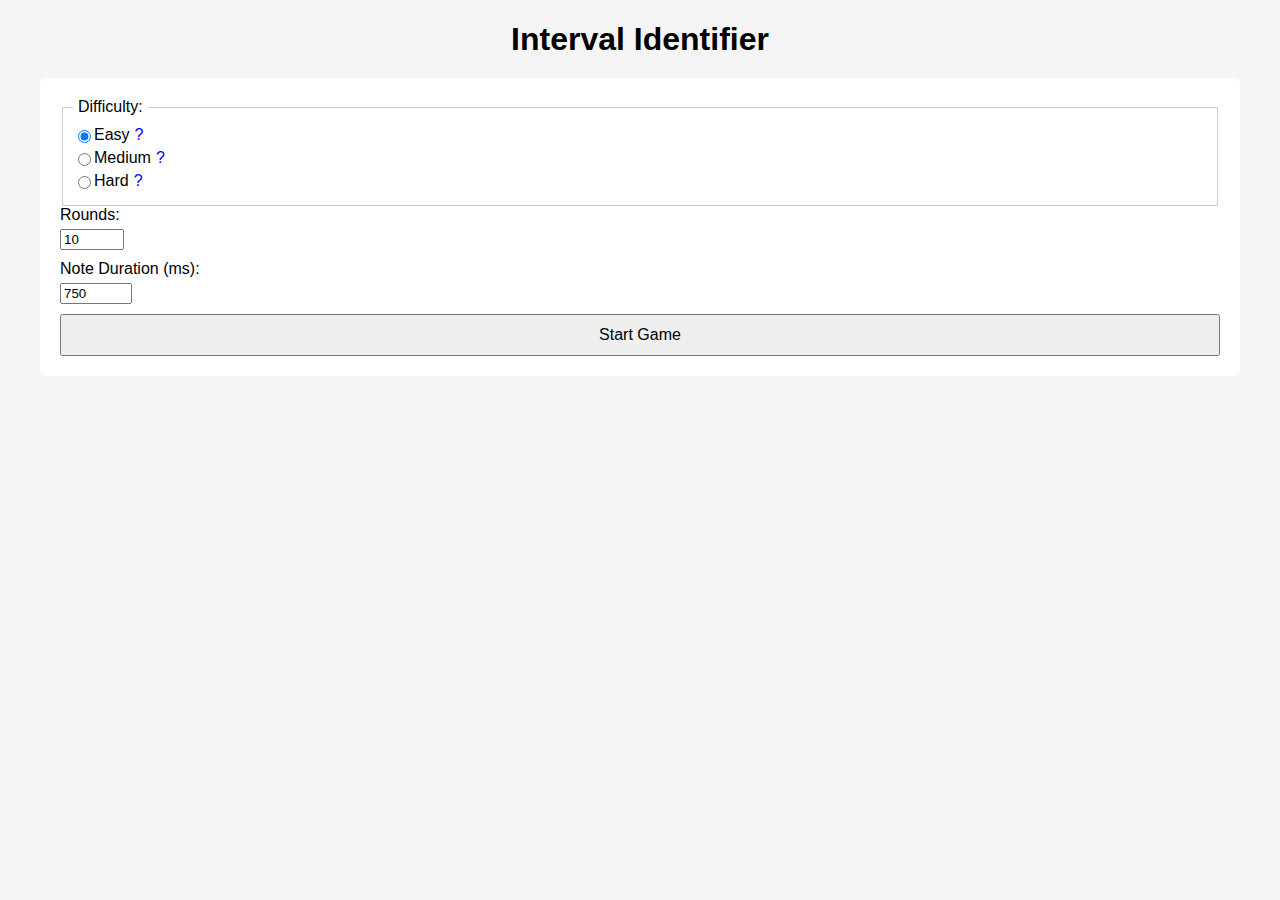
==== learn-intervals/index.html @ a649fba5 "Add app to learn identifying intervals" ====
<!DOCTYPE html>
<html>
<head>
    <meta charset="UTF-8">
    <title>Interval Identifier</title>
    <link rel="stylesheet" href="style.css">
</head>
<body>

<h1>Interval Identifier</h1>

<div id="container">
    <div id="settings">
        <fieldset>
            <legend>Difficulty:</legend>
            <label>
                <input type="radio" name="difficulty" value="easy" checked> Easy
                <span class="tooltip">?
                    <span class="tooltiptext">Easy: Minor Third, Major Third, Perfect Fifth, and Octave. First note is lower.</span>
                </span>
            </label>
            <label>
                <input type="radio" name="difficulty" value="medium"> Medium
                <span class="tooltip">?
                    <span class="tooltiptext">Medium: All intervals up to an octave. First note is lower.</span>
                </span>
            </label>
            <label>
                <input type="radio" name="difficulty" value="hard"> Hard
                <span class="tooltip">?
                    <span class="tooltiptext">Hard: All intervals up to an octave. First note can be lower or higher.</span>
                </span>
            </label>
        </fieldset>

        <div class="input-group">
            <label for="rounds">Rounds:</label>
            <input type="number" id="rounds" value="10" min="1" max="100">
        </div>

        <div class="input-group">
            <label for="note-duration">Note Duration (ms):</label>
            <input type="number" id="note-duration" value="750" min="100" max="3000">
        </div>

        <button id="start-button">Start Game</button>
    </div>

    <div id="game" style="display: none;">
        <div id="game-controls">
            <button id="stop-button">Stop Game</button>
            <button id="restart-button">Restart Game</button>
            <button id="replay-button">Replay Notes</button>
        </div>

        <div id="game-info">
            <p>Time Elapsed: <span id="timer">0.00</span> seconds</p>
            <p id="rounds-progress">Correct Answers: <span id="correct-answers">0</span> / <span id="total-rounds">10</span></p>
        </div>

        <div id="feedback"></div>

        <div id="interval-options"></div>

        <div id="round-history">
            <h3>Round History:</h3>
            <table>
                <thead>
                    <tr>
                        <th>Attempt</th>
                        <th>Note 1</th>
                        <th>Note 2</th>
                        <th>Your Choice</th>
                        <th>Correct Interval</th>
                        <th>Result</th>
                    </tr>
                </thead>
                <tbody id="round-summary"></tbody>
            </table>
        </div>
    </div>

    <div id="results" style="display: none;">
        <h2>Game Over!</h2>
        <p>Total Time: <span id="total-time"></span> seconds</p>
        <h3>Final Round Summary:</h3>
        <table>
            <thead>
                <tr>
                    <th>Attempt</th>
                    <th>Note 1</th>
                    <th>Note 2</th>
                    <th>Your Choice</th>
                    <th>Correct Interval</th>
                    <th>Result</th>
                </tr>
            </thead>
            <tbody id="final-round-summary"></tbody>
        </table>
    </div>
</div>

<script src="script.js"></script>

</body>
</html>
---- learn-intervals/style.css ----
body {
    font-family: Arial, sans-serif;
    margin: 20px;
    background-color: #f4f4f4;
}

h1 {
    text-align: center;
    margin-bottom: 20px;
}

#container {
    max-width: 1200px;
    margin: 0 auto;
}

#settings, #game, #results {
    background-color: #fff;
    padding: 20px;
    border-radius: 5px;
}

#settings {
    margin-bottom: 20px;
}

#settings fieldset {
    border: 1px solid #ccc;
    padding: 10px;
}

#settings legend {
    padding: 0 5px;
}

#settings label {
    display: flex;
    align-items: center;
    margin-bottom: 5px;
}

#settings .input-group {
    margin-bottom: 10px;
}

#settings .input-group label {
    margin-right: 10px;
}

#start-button {
    display: block;
    width: 100%;
    padding: 10px;
    font-size: 16px;
}

#game-controls {
    display: flex;
    justify-content: space-between;
    margin-bottom: 10px;
}

#game-info {
    display: flex;
    justify-content: space-between;
    margin-bottom: 10px;
}

#feedback {
    min-height: 24px;
    text-align: center;
    font-size: 18px;
    margin-bottom: 10px;
}

#feedback.correct {
    color: green;
}

#feedback.incorrect {
    color: red;
}

#interval-options {
    display: flex;
    flex-wrap: wrap;
    justify-content: center;
    margin-bottom: 20px;
}

#interval-options button {
    margin: 5px;
    padding: 10px;
    flex: 1 1 calc(25% - 10px);
    max-width: calc(25% - 10px);
}

#round-history {
    overflow-x: auto;
}

table {
    width: 100%;
    border-collapse: collapse;
    margin-top: 10px;
}

table, th, td {
    border: 1px solid #cccccc;
}

th, td {
    padding: 8px;
    text-align: center;
}

.tooltip {
    position: relative;
    display: inline-block;
    cursor: pointer;
    margin-left: 5px;
    color: blue;
}

.tooltip .tooltiptext {
    visibility: hidden;
    width: 250px;
    background-color: #555;
    color: #fff;
    text-align: left;
    border-radius: 6px;
    padding: 5px;
    position: absolute;
    z-index: 1;
    top: -5px;
    left: 105%;
    opacity: 0;
    transition: opacity 0.3s;
}

.tooltip:hover .tooltiptext {
    visibility: visible;
    opacity: 1;
}

@media screen and (max-width: 768px) {
    #game-controls, #game-info {
        flex-direction: column;
        align-items: center;
    }

    #interval-options button {
        flex: 1 1 calc(50% - 10px);
        max-width: calc(50% - 10px);
    }
}

@media screen and (max-width: 480px) {
    #interval-options button {
        flex: 1 1 100%;
        max-width: 100%;
    }
}
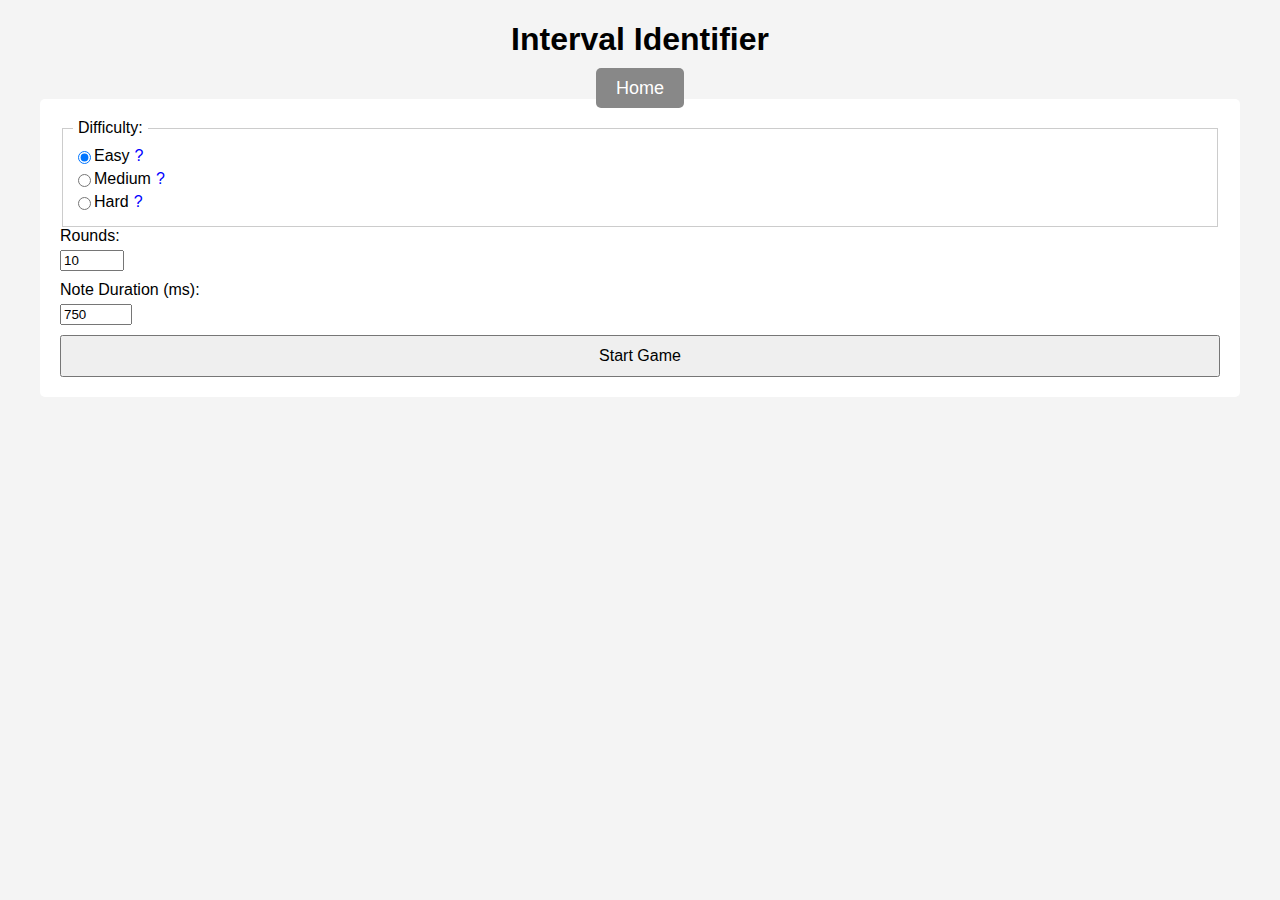
==== commit d75344a6: "Add a start page" ====
--- a/learn-intervals/index.html
+++ b/learn-intervals/index.html
@@ -8,6 +8,10 @@
 <body>
 
 <h1>Interval Identifier</h1>
+
+<div class="home-button">
+    <a href="../index.html">Home</a>
+</div>
 
 <div id="container">
     <div id="settings">
--- a/learn-intervals/style.css
+++ b/learn-intervals/style.css
@@ -161,3 +161,22 @@
         max-width: 100%;
     }
 }
+
+.home-button {
+    text-align: center;
+    margin-top: 20px;
+}
+
+.home-button a {
+    text-decoration: none;
+    font-size: 18px;
+    color: #fff;
+    background-color: #888;
+    padding: 10px 20px;
+    border-radius: 5px;
+    transition: background-color 0.3s;
+}
+
+.home-button a:hover {
+    background-color: #666;
+}
